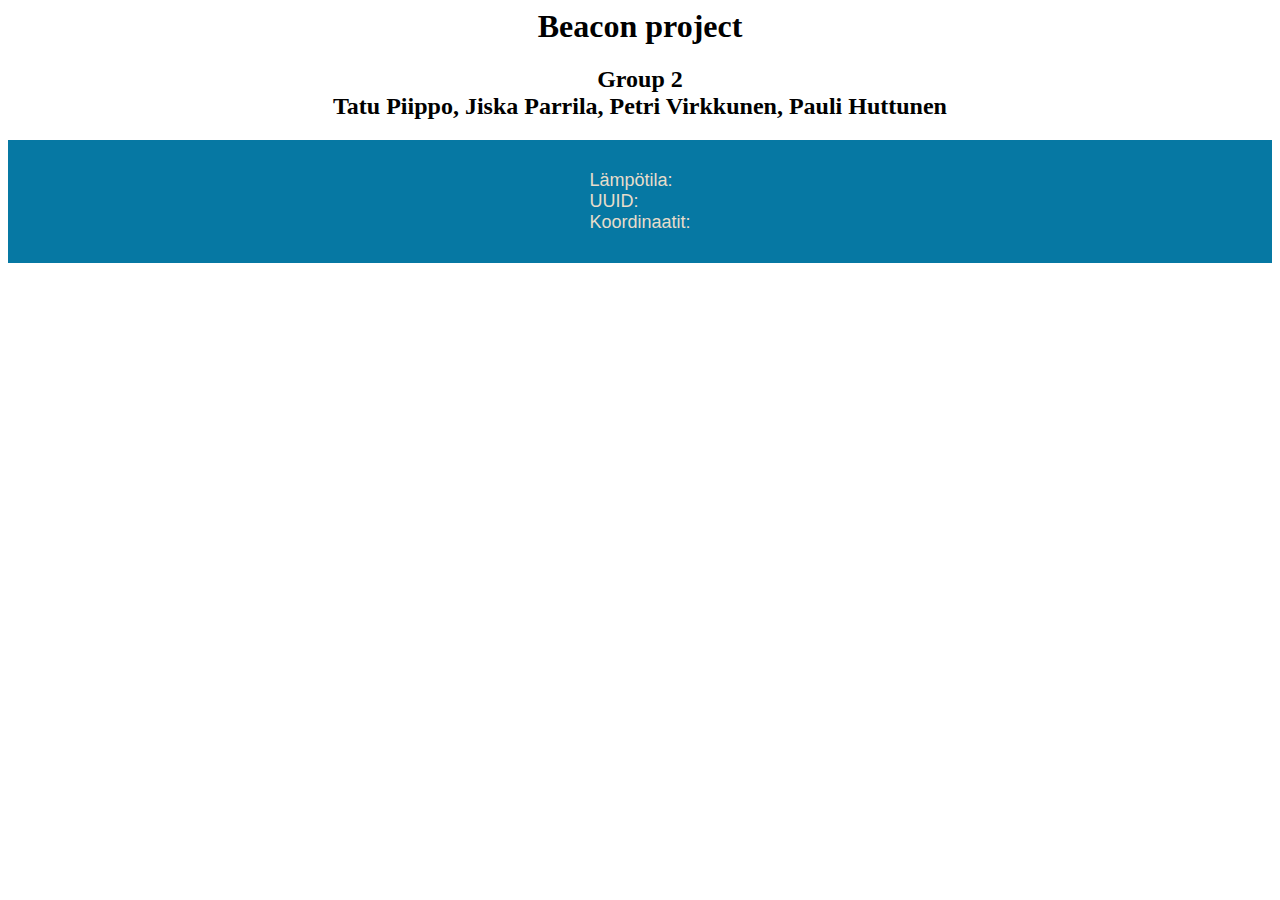
==== www/Beacon/index.html @ f387493c "Basic website functions" ====
<html>
<head>
		<meta charset="UTF-8" />
		<link rel="stylesheet" type="text/css" href="css/styles.css">
		<script src="js/jquery-3.1.1.min.js"></script>
		<script type="text/javascript">
			var dataurl = "php/data.php";
			var defaultRefreshRate = 2000;
			var refreshRate = defaultRefreshRate;
			var datawrapperName = "#beacondataWrapper";
			var refreshrateWrapperName = "#refreshRateField";
			var timer;
			var autorefresh = false;
			$(document).ready(function(){
				setInterval(getData(), refreshRate);
			});
			function getData(){
				$.ajax({
					url:"php/data.php",
					type: "GET",
					dataType: "html",
					success: function(html){
						$(datawrapperName).html(html);
					}
				});
			}
			function updateSwitch(obj){
				alert(obj.checked);
				if(obj.checked){
					timer = setInterval(refresh, refreshRate);
				}else{
					clearInterval(timer);
				}
			}
			function refresh(){
				$(datawrapperName).load(url);
			}
			function refreshRateChanged(obj){
				refreshRate = $(refreshrateWrapperName).val();
				clearInterval(timer);
				timer = setInterval(refresh, refreshRate);
			}
		</script>
</head>
<body>
<h1 class="header">Beacon project</h1>
<h2 class="header2">Group 2<br/>Tatu Piippo, Jiska Parrila, Petri Virkkunen, Pauli Huttunen</h2>

<div class="beacondataWrapper" id="beacondataWrapper">
</div>

</body>
</html>
---- www/Beacon/css/styles.css ----
#dataWrapper{
	text-align:center;
	font-size:28px;
	
	border:1px solid #000000;
}
.switchButton{
	background-color:rgb(6, 120, 163);
	width:20%;
	height:10%;
	margin:auto;
	margin-top:20px;
	display:flex;
	align-items:center;
	justify-content:center;
	transition:background-color 0.1s ease;
}
.switchButton:hover{
	background-color:rgba(6, 120, 163, 0.3);
}
.switchButton:active{
	border:1px solid rgb(6, 120, 163);
	border-radius:0px;
}
.header{
	font-size:32px;
	text-align:center;
}
.header2{
	font-size:24px;
	text-align:center;
}
.beacondataWrapper{
	background-color:rgb(6, 120, 163);
	margin:auto;
	margin-top:20px;
	display:flex;
	align-items:center;
	justify-content:center;
	padding:20px;
}
.beacondataWrapper pre{
	color:#e8ddcb;
	font-size:18px;
	font-family: 'Oswald', sans-serif;
	text-decoration:none;
	padding:10px;
	margin:0;
	white-space: pre-line;       /* Since CSS 2.1 */
    white-space: -moz-pre-line;  /* Mozilla, since 1999 */
    white-space: -pre-line;      /* Opera 4-6 */
    white-space: -o-pre-line;    /* Opera 7 */
    word-wrap: break-word;       /* Internet Explorer 5.5+ */
}
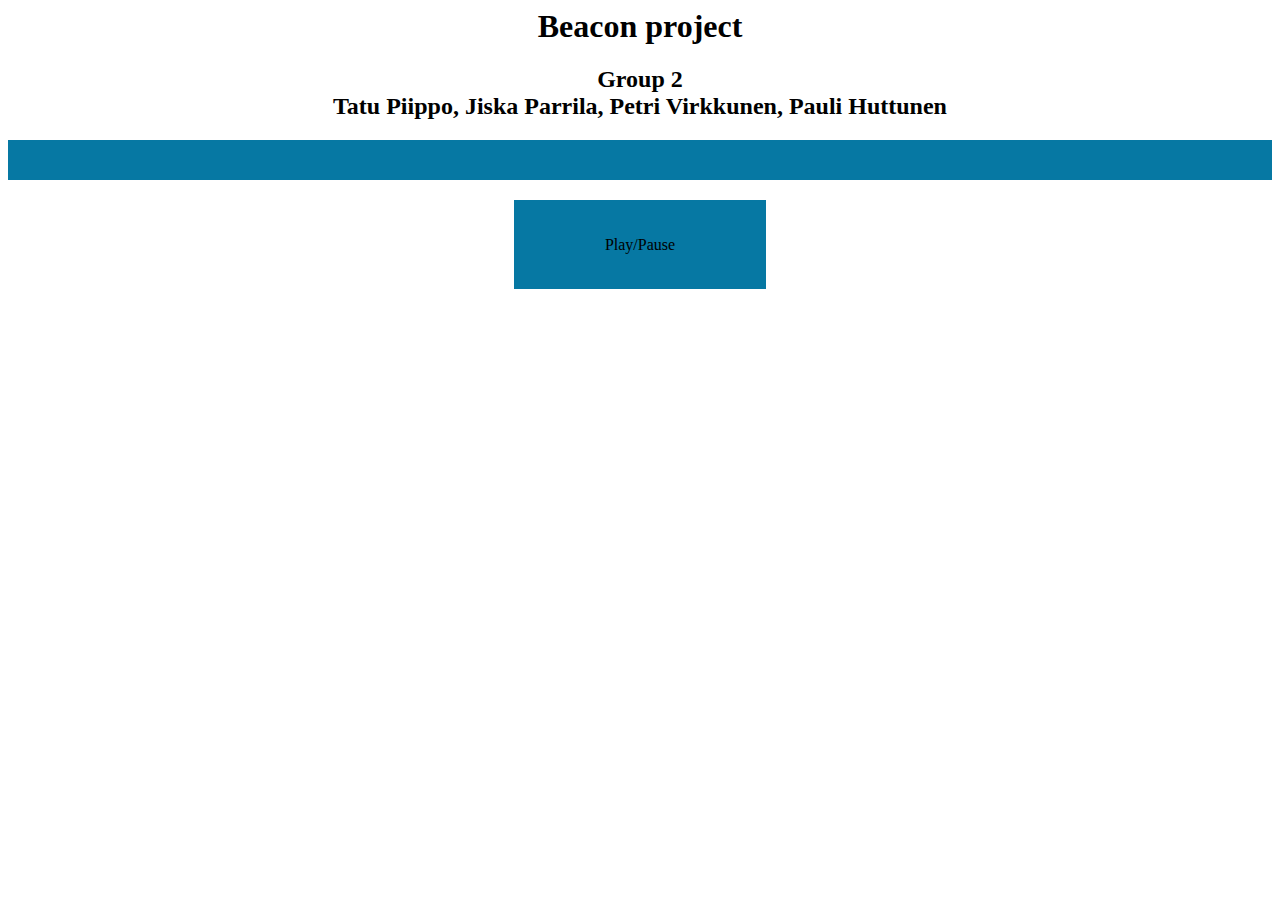
==== commit 214e881e: "Basic website functions" ====
--- a/www/Beacon/index.html
+++ b/www/Beacon/index.html
@@ -4,15 +4,23 @@
 		<link rel="stylesheet" type="text/css" href="css/styles.css">
 		<script src="js/jquery-3.1.1.min.js"></script>
 		<script type="text/javascript">
+			var bg1 = "#FF0012"; //document.body.style.background 
+			var bg2 = "#000000";
 			var dataurl = "php/data.php";
-			var defaultRefreshRate = 2000;
-			var refreshRate = defaultRefreshRate;
+			var refreshRate = 2000;
 			var datawrapperName = "#beacondataWrapper";
-			var refreshrateWrapperName = "#refreshRateField";
-			var timer;
-			var autorefresh = false;
+			var player;
 			$(document).ready(function(){
 				setInterval(getData(), refreshRate);
+				player = document.getElementById('player');
+				var src = document.getElementById('audiosrc');
+				src.src = "audio/darude-sandstorm.mp3";
+				player.load();
+				player.addEventListener("load", function() { 
+					alert("play");
+					player.play(); 
+				}, true);
+				
 			});
 			function getData(){
 				$.ajax({
@@ -24,21 +32,14 @@
 					}
 				});
 			}
-			function updateSwitch(obj){
-				alert(obj.checked);
-				if(obj.checked){
-					timer = setInterval(refresh, refreshRate);
+			function playpause(){
+				if(player.paused){
+					player.play();
+					document.body.style.background = "#FFFFFF";
 				}else{
-					clearInterval(timer);
+					player.pause();
+					document.body.style.background = bg2;
 				}
-			}
-			function refresh(){
-				$(datawrapperName).load(url);
-			}
-			function refreshRateChanged(obj){
-				refreshRate = $(refreshrateWrapperName).val();
-				clearInterval(timer);
-				timer = setInterval(refresh, refreshRate);
 			}
 		</script>
 </head>
@@ -48,6 +49,12 @@
 
 <div class="beacondataWrapper" id="beacondataWrapper">
 </div>
-
+<audio id="player" autoplay="autoplay">
+	<source id="audiosrc" type="audio/mp3"/>
+Your browser does not support the audio element.
+</audio>
+<div class="switchButton" onclick="playpause()">
+Play/Pause
+</div>
 </body>
 </html>